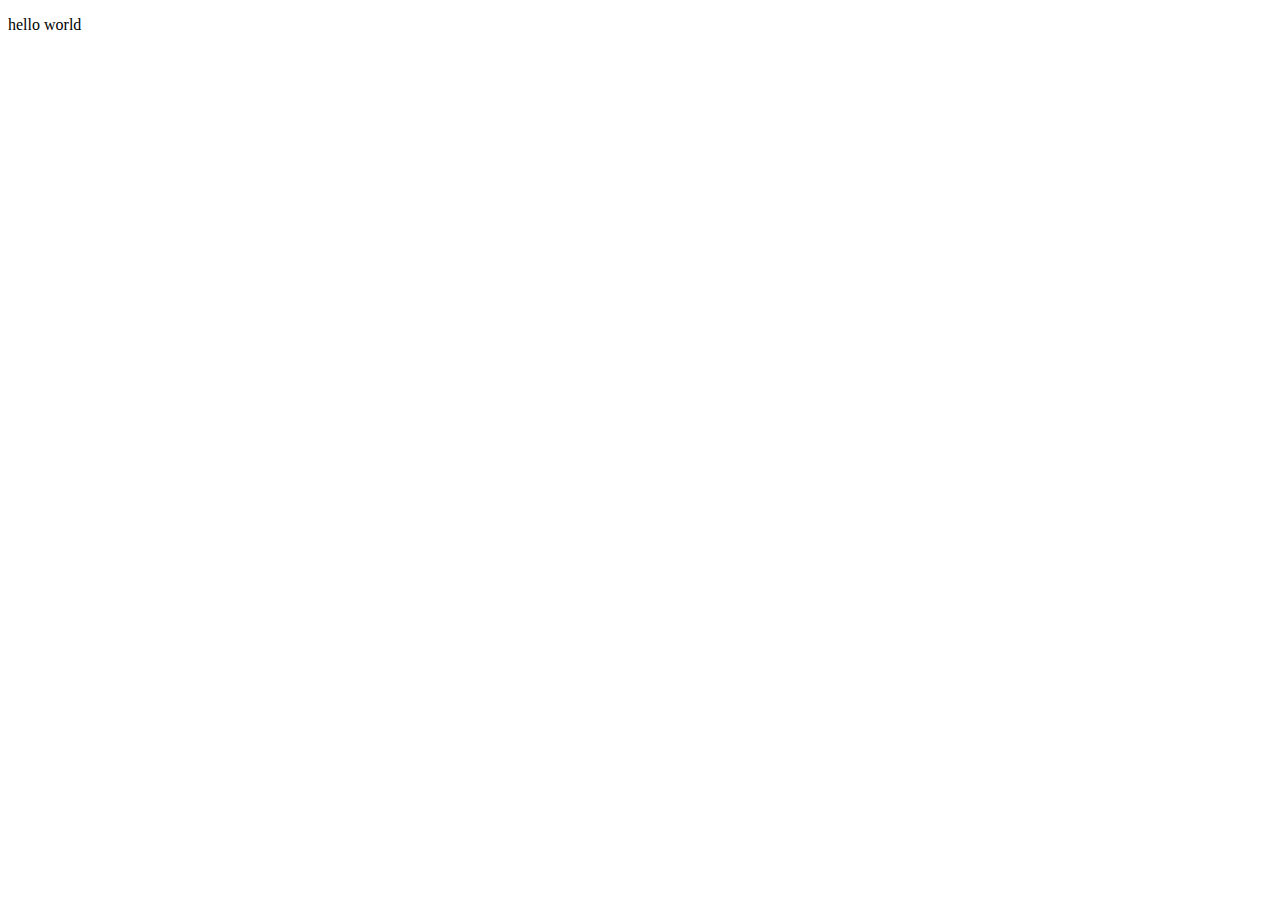
==== index.html @ 91654535 "10/15" ====
<!DOCTYPE html>
<html>
    <head>
        <meta charset="utf-8">
        <meta http-equiv="X-UA-Compatible" content="IE=edge">
        <title>My first website</title>
        <meta name="description" content="">
        <meta name="viewport" content="width=device-width, initial-scale=1">
        <link rel="stylesheet" href="">
</head>
<p> hello world </p>
</html>
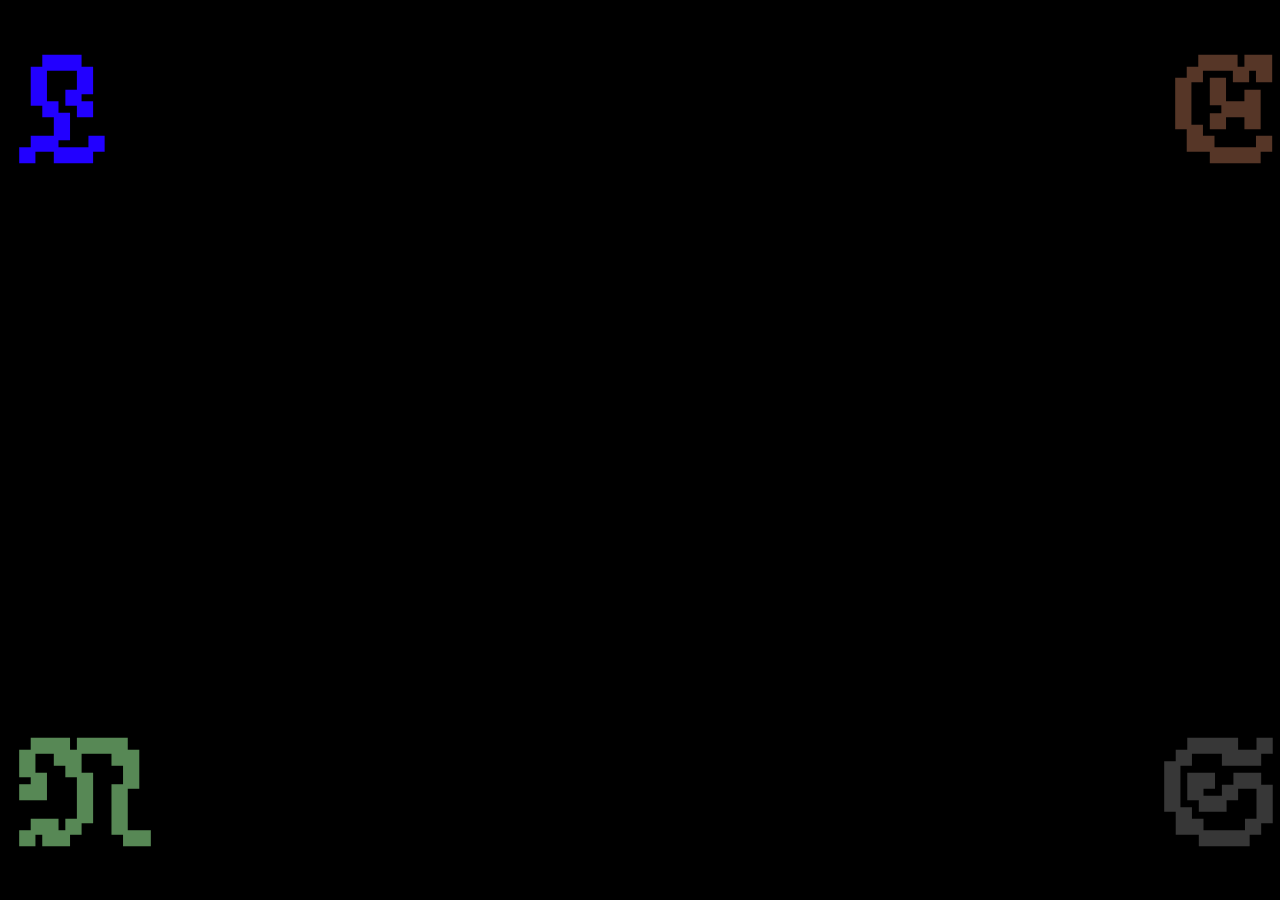
==== commit b4a4325e: "1" ====
--- a/index.html
+++ b/index.html
@@ -1,12 +1,29 @@
 <!DOCTYPE html>
-<html>
-    <head>
-        <meta charset="utf-8">
-        <meta http-equiv="X-UA-Compatible" content="IE=edge">
-        <title>My first website</title>
-        <meta name="description" content="">
-        <meta name="viewport" content="width=device-width, initial-scale=1">
-        <link rel="stylesheet" href="">
-</head>
-<p> hello world </p>
-</html>+<html lang="en">
+<head>
+    <meta charset="UTF-8">
+    <meta name="viewport" content="width=device-width, initial-scale=1.0">
+    <title>𓁹</title>
+    <link rel="stylesheet" href="style.css">
+    <link rel="preconnect" href="https://fonts.googleapis.com">
+<link rel="preconnect" href="https://fonts.gstatic.com" crossorigin>
+<link href="https://fonts.googleapis.com/css2?family=Jacquarda+Bastarda+9&family=Press+Start+2P&display=swap" rel="stylesheet"></head>
+<body>
+    <div class="video-background">
+        <video autoplay muted loop playsinline>
+            <source src="eye.mov" type="video/mp4">
+        </video>
+    </div>
+    <div class="letters">
+        <a href="./entry-4/entry-4.html" class="letter top-left"><span>L</span></a>
+        <a href="./entry-3/entry-3.html" class="letter top-right"><span>E</span></a>
+        <a href="./entry-1/entry1.html" class="letter bottom-left"><span>N</span></a>
+        <a href="./entry-2/entry2.html" class="letter bottom-right"><span>S</span></a>
+        <img src="W.jpg" alt="White Overlay" class="white-overlay"> 
+        <img src="G.jpg" alt="Green Overlay" class="green-overlay">
+        <img src="Br.jpg" alt="Brown Overlay" class="brown-overlay">
+        <img src="Bl.jpg" alt="Blue Overlay" class="blue-overlay">
+    </div>
+
+</body>
+</html>
--- a/style.css
+++ b/style.css
@@ -0,0 +1,166 @@
+* {
+    margin: 0;
+    padding: 0;
+    box-sizing: border-box;
+    cursor: url('custom-cursor.png') 16 16, auto;
+}
+
+body {
+    height: 100vh;
+    overflow: hidden;
+    position: relative;
+    display: flex;
+    justify-content: center;
+    align-items: center;
+    background: black;
+    color: white;
+}
+
+.video-background {
+    position: fixed;
+    top: 0;
+    left: 0;
+    width: 100%;
+    height: 100%;
+    overflow: hidden;
+    z-index: -2;
+}
+
+.video-background video {
+    width: 100%;
+    height: 100%;
+    object-fit: cover;
+}
+
+/* 蓝 */
+.blue-overlay {
+    position: fixed;
+    top: 0;
+    left: 0;
+    mix-blend-mode: screen; 
+    width: 100%;
+    height: 100%;
+    background: url('Bl.jpg') no-repeat center center; 
+    background-size: cover; 
+    opacity: 0; 
+    pointer-events: none; 
+    transition: opacity 0.3s ease; 
+}
+
+/* 棕 */
+.brown-overlay {
+    position: fixed;
+    top: 0;
+    left: 0;
+    mix-blend-mode: screen; 
+    width: 100%;
+    height: 100%;
+    background: url('Br.jpg') no-repeat center center; 
+    background-size: cover; 
+    opacity: 0; 
+    pointer-events: none; 
+    transition: opacity 0.3s ease; 
+}
+
+/* 绿 */
+.green-overlay {
+    position: fixed;
+    top: 0;
+    left: 0;
+    mix-blend-mode: screen; 
+    width: 100%;
+    height: 100%;
+    background: url('G.jpg') no-repeat center center;
+    background-size: cover; 
+    opacity: 0; 
+    pointer-events: none; 
+    transition: opacity 0.3s ease; 
+}
+
+/* 白 */
+.white-overlay {
+    position: fixed;
+    top: 0;
+    left: 0;
+    mix-blend-mode: difference; 
+    width: 100%;
+    height: 100%;
+    background: url('W.jpg') no-repeat center center; 
+    background-size: cover;
+    opacity: 0;  
+    pointer-events: none; 
+    transition: opacity 0.3s ease; 
+}
+
+/* 四个字母 */
+.letters {
+    font-family: "Jacquarda Bastarda 9", serif;
+    position: absolute;
+    width: 100%;
+    height: 100%;
+    display: flex;
+    justify-content: space-between;
+    align-items: space-between;
+}
+
+
+.letter {
+    font-size: 150px;
+    position: absolute;
+    font-weight: bold;
+    text-decoration: none; 
+    color: inherit;
+    transition: transform 0.3s ease; 
+}
+
+/* 悬停效果：向中心方向放大三倍 */
+.letter:hover {
+    transform: scale(3);
+    transition: transform 0.3s ease;
+}
+
+
+.top-left:hover ~ .blue-overlay {
+    opacity: 1; 
+}
+
+.top-right:hover ~ .brown-overlay {
+    opacity: 1; 
+}
+
+.bottom-left:hover ~ .green-overlay {
+    opacity: 1; 
+}
+
+.bottom-right:hover ~ .white-overlay {
+    opacity: 1; 
+}
+
+/* LENS */
+.top-left {
+    top: 10px;
+    left: 10px;
+    transform-origin: top left;
+    color: #2200ff;
+}
+
+.top-right {
+    top: 10px;
+    right: 10px;
+    transform-origin: top right;
+    color: #563627;
+}
+
+.bottom-left {
+    bottom: 10px;
+    left: 10px;
+    transform-origin: bottom left;
+    color: #578855;
+}
+
+.bottom-right {
+    bottom: 10px;
+    right: 10px;
+    transform-origin: bottom right;
+    color: #373737;
+}
